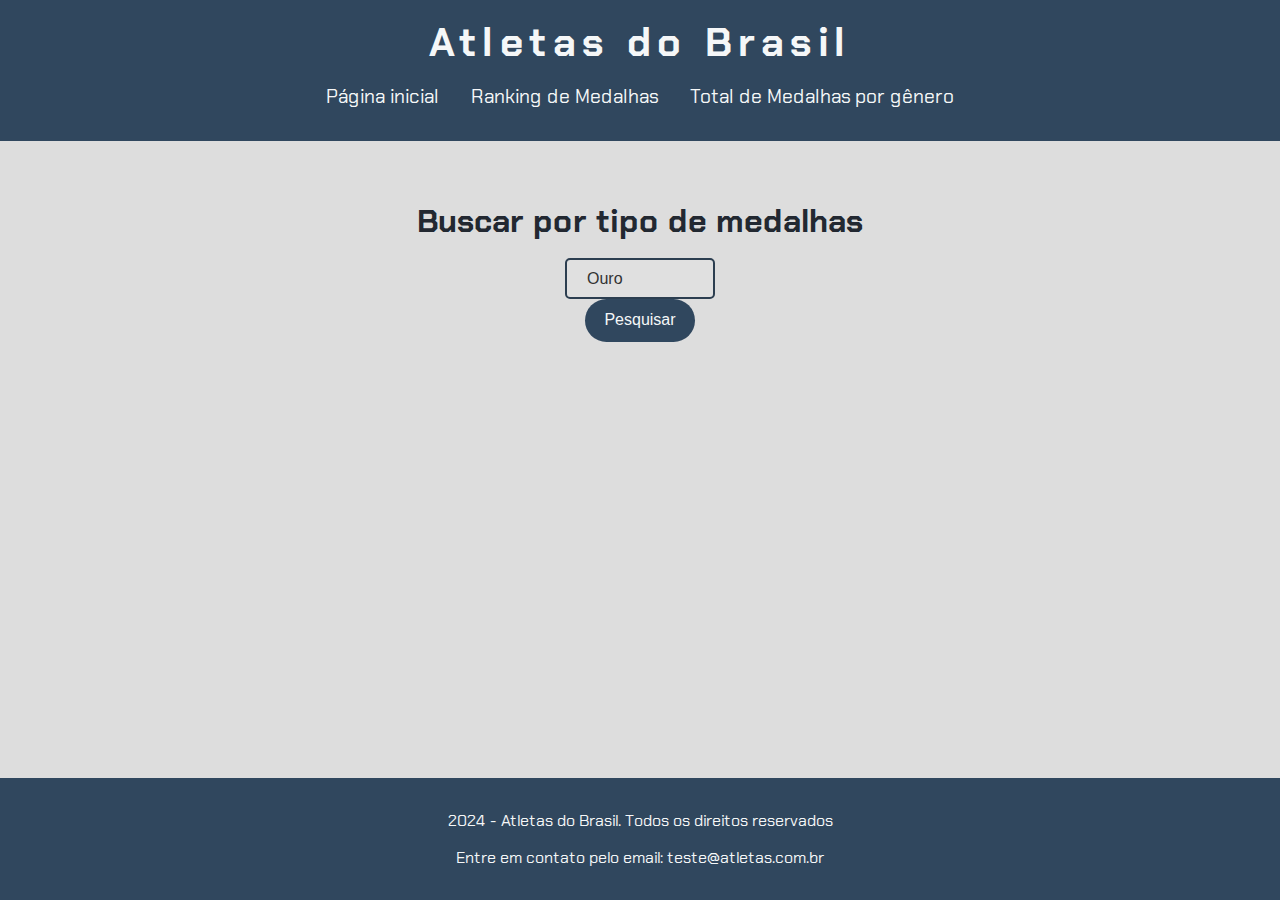
==== ranking_atleta.html @ b4718ef3 "ajustes diretorios" ====
<!DOCTYPE html>
<html lang="pt-br">

<head>
    <meta charset="UTF-8">
    <meta name="viewport" content="width=device-width, initial-scale=1.0">
    <link rel="stylesheet" href="assests/css/style.css">
    <title>Olimpíadas 2024</title>
</head>

<body>
    <header>
        <h1>Atletas do Brasil</h1>
        <nav>
            <ul>
                <li><a href="index.html">Página inicial</a></li>
                <li><a href="ranking_atleta.html">Ranking de Medalhas</a></li>
                <li><a href="total_medalha.html">Total de Medalhas por gênero</a></li>
            </ul>
        </nav>
    </header>
    <main>

        <section id="ranking">
            <h2>Buscar por tipo de medalhas</h2>

            <select id="tpmedalha">
                <option value="Ouro">Ouro</option>
                <option value="Prata">Prata</option>
                <option value="Bronze">Bronze</option>
            </select>

            <button id="mostrarDados">Pesquisar</button>
            <section id="ranking">
                <table id="ranking3">
                    <!--Carregando dados-->
                    <script src="assests/js/dados.js"></script>
                    <script>

                        let botao = document.getElementById('mostrarDados');
                        let tabelaTipoMedalhas = document.querySelector('#ranking3');

                        function filterMedalha(value, dadosMedalhass) {
                            // Limpar a tabela
                            tabelaTipoMedalhas.innerHTML = "";
                            let dadosMedalhas = dadosMedalhass.filter(medalha => medalha.Medalha === value);

                            // Cria o elemento <table>
                            const table = document.createElement('table');
                            table.border = "1"; // Define a borda da tabela

                            // Cria o <thead> para o cabeçalho da tabela
                            const thead = document.createElement('thead');
                            const headerRow = document.createElement('tr'); // Linha do cabeçalho

                            // Cabeçalhos da tabela
                            const headers = ['Medalha', 'Atleta', 'Esporte', 'Prova'] //'Dia'];
                            headers.forEach(headerText => {
                                const th = document.createElement('th');
                                th.textContent = headerText; // Adiciona o texto no <th>
                                tabelaTipoMedalhas.appendChild(th); // Adiciona o <th> na linha do cabeçalho
                            });

                            thead.appendChild(headerRow); // Adiciona a linha do cabeçalho ao <thead>
                            table.appendChild(thead);
                            dadosMedalhas.forEach(medalha => {
                                let novaLinha = document.createElement('tr');
                                let tdMedalha = document.createElement('td');

                                tdMedalha.textContent = medalha.Medalha;
                                let tdAtleta = document.createElement('td');
                                tdAtleta.textContent = medalha.Atleta;
                                let tdEsporte = document.createElement('td');
                                tdEsporte.textContent = medalha.Esporte;
                                let tdProva = document.createElement('td');
                                tdProva.textContent = medalha.Prova;
                                let tdDia = document.createElement('td');
                                tdDia.textContent = new Date(medalha.Dia).toLocaleDateString('pt-BR');
                                novaLinha.appendChild(tdMedalha);
                                novaLinha.appendChild(tdAtleta);
                                novaLinha.appendChild(tdEsporte);
                                novaLinha.appendChild(tdProva);
                                tabelaTipoMedalhas.appendChild(novaLinha);

                            });
                        }
                        botao.addEventListener('click', () => {
                            let select = document.getElementById('tpmedalha');

                            let tabelaTipoMedalhas = document.querySelector('#ranking3');
                            filterMedalha(select.value, dadosMedalhass); // Chama a função com a idade mínima
                        });

                    </script>
                </table>
            </section>
        </section>

    </main>
    <footer>
        <p>2024 - Atletas do Brasil. Todos os direitos reservados</p>
        <p>Entre em contato pelo email: teste@atletas.com.br</p>
    </footer>

</body>

</html>
---- assests/css/style.css ----
/* Importa a fonte Chakra Petch do Google Fonts */
@import url('https://fonts.googleapis.com/css2?family=Chakra+Petch:ital,wght@0,300;0,400;0,500;0,600;0,700;1,300;1,400;1,500;1,600;1,700&display=swap');

/* Estiliza o corpo da página */
body {
    font-family: "Chakra Petch", sans-serif; /* Define a fonte padrão */
    background-color: #DDDDDD; /* Cor de fundo da página */
    margin: 0; /* Remove a margem padrão */
    padding: 0; /* Remove o padding padrão */
    display: flex;
    flex-direction: column;
    min-height: 100vh;
}

/* Estiliza o cabeçalho */
header {
    background-color: #30475E; /* Cor de fundo do cabeçalho */
    color: #F5F7F8; /* Cor do texto do cabeçalho */
    text-align: center; /* Alinha o texto ao centro */
    padding: 1rem 0; /* Espaçamento interno do cabeçalho */
    width: 100%;
}

/* Estiliza o título principal */
h1 {
    font-size: 2.5rem; /* Tamanho da fonte */
    margin: 0; /* Remove a margem padrão */
    letter-spacing: 0.4rem; /* Espaçamento entre letras */
}

/* Estiliza o menu de navegação */
nav ul {
    list-style-type: none; /* Remove as marcas da lista */
    padding: 0;
    display: flex;
    justify-content: center;
    margin: 1rem 0;
}

nav ul li {
    margin: 0 1rem; /* Espaçamento entre os itens do menu */
}

nav ul li a {
    color: #F5F7F8; /* Cor dos links do menu */
    text-decoration: none; /* Remove o sublinhado dos links */
    font-size: 1.2rem; /* Tamanho da fonte dos links */
}

nav ul li a:hover {
    text-decoration: underline; /* Sublinhado ao passar o mouse */
}

/* Estiliza as seções da página */
section {
    display: flex; /* Usa Flexbox para layout */
    flex-direction: column; /* Alinha os itens na vertical */
    align-items: center; /* Centraliza os itens horizontalmente */
    padding: 2rem; /* Espaçamento interno das seções */
    width: 100%;
    box-sizing: border-box;
}

/* Estiliza os títulos das seções */
section h2 {
    font-size: 2rem;
    color: #222831; /* Cor do texto */
    margin-bottom: 1rem; /* Espaçamento abaixo do título */
}

/* Estiliza a tabela de ranking */
table {
    width: 80%; /* Largura da tabela */
    border-collapse: collapse; /* Remove espaçamentos entre células */
    margin-bottom: 2rem; /* Espaçamento abaixo da tabela */
}

th, td {
    /*padding: 1rem; /* Espaçamento interno das células */
    padding: 8px 11px;
    text-align: center; /* Alinha o texto ao centro */
    border: 1px solid #30475E; /* Borda das células */
}

th {
    background-color: #30475E; /* Cor de fundo dos cabeçalhos */
    color: #F5F7F8; /* Cor do texto dos cabeçalhos */
}

td {
    background-color: #F5F7F8; /* Cor de fundo das células */
    color: #222831; /* Cor do texto */
}

select {
    appearance: none;
    -webkit-appearance: none;
    -moz-appearance: none;
    background-color: #e0e0e0;
    border: 2px solid #2c3e50;
    border-radius: 5px;
    padding: 10px 20px;
    font-size: 16px;
    color: #333;
    cursor: pointer;
    transition: all 0.3s ease;
    width: 150px;
}

select:hover {
    background-color: #d1d1d1;
}

select:focus {
    outline: none;
    border-color: #2980b9;
    box-shadow: 0 0 5px rgba(41, 128, 185, 0.5);
}

/* Estiliza os inputs dentro das seções */
section input {
    width: 30rem; /* Largura dos inputs */
    border: none; /* Remove a borda padrão */
    padding: 1rem; /* Espaçamento interno */
    border-radius: 1.5rem; /* Borda arredondada */
    margin-bottom: 1rem; /* Espaçamento abaixo dos inputs */
    color: #45474B; /* Cor do texto */
    font-size: 1rem; /* Tamanho da fonte */
    box-sizing: border-box; /* Inclui padding e border na largura total */
}

/* Estiliza os botões dentro das seções */
section button {
    padding: 0.8rem 1.2rem; /* Espaçamento interno do botão */
    border: none; /* Remove a borda padrão */
    border-radius: 1.5rem; /* Borda arredondada */
    background-color: #30475E; /* Cor de fundo do botão */
    color: #F5F7F8; /* Cor do texto do botão */
    font-size: 1rem; /* Tamanho da fonte */
    cursor: pointer; /* Muda o cursor para indicar que é clicável */
}

/* Adiciona efeito hover ao botão de pesquisa */
section button:hover {
    background-color: #222831; /* Muda a cor de fundo ao passar o mouse */
    box-shadow: 0 4px 8px rgba(0, 0, 0, 0.2); /* Adiciona uma sombra mais intensa */
}



/* Responsividade para tablets */
@media (max-width: 768px) {
    h1 {
        font-size: 2rem; /* Tamanho da fonte em telas menores */
        letter-spacing: 0.2rem; /* Espaçamento entre letras em telas menores */
    }

    section input {
        width: 25rem; /* Largura dos inputs em telas menores */
        padding: 0.8rem; /* Espaçamento interno em telas menores */
    }

    table {
        width: 90%;
    }
}

/* Responsividade para celulares */
@media (max-width: 480px) {

    h1 {
        font-size: 1.8rem; /* Tamanho da fonte em telas pequenas */
        letter-spacing: 0.1rem; /* Espaçamento entre letras em telas pequenas */
    }

    section input {
        width: 17rem; /* Largura total dos inputs em telas pequenas */
    }

    section button {
        padding: 0.6rem 1rem; /* Espaçamento interno do botão em telas pequenas */
        font-size: 0.9rem; /* Tamanho da fonte do botão em telas pequenas */
    }

    table {
        width: 100%;
    }

    footer {
        font-size: 0.9rem; /* Tamanho da fonte do rodapé em telas pequenas */
    }
}


/* Estiliza a caixa de resultados da pesquisa */
.resultados-pesquisa {
    width: 60rem; /* Largura máxima da caixa de resultados */
    height: 46vh; /* Altura máxima da caixa de resultados */
    overflow-y: auto; /* Adiciona rolagem vertical se necessário */
    margin: 0 auto;
    margin-top: 1rem; /* Espaçamento acima da caixa de resultados */
    padding: 1rem; /* Espaçamento interno */
    border-radius: 0.6rem; /* Borda arredondada */
}


/* Estiliza cada item de resultado */
.item-resultado {
    background: #FFFFFF; /* Cor de fundo dos itens */
    border-radius: 0.6rem; /* Borda arredondada */
    padding: 1rem; /* Espaçamento interno */
    margin-bottom: 1rem; /* Espaçamento abaixo dos itens */
    box-shadow: 0 2px 4px rgba(0, 0, 0, 0.1); /* Sombra leve */
}

/* Estiliza os títulos dentro dos itens de resultado */
.item-resultado h2 {
    font-size: 1.5rem; /* Tamanho da fonte */
    color: #222831; /* Cor do texto */
}

/* Estiliza os links dentro dos itens de resultado */
.item-resultado a {
    text-decoration: none; /* Remove o sublinhado padrão dos links */
    color: #30475E; /* Cor do texto dos links */
}

/* Estiliza os links quando são passados o mouse sobre */
.item-resultado a:hover {
    text-decoration: underline; /* Adiciona sublinhado ao passar o mouse */
}

/* Estiliza a descrição meta dentro dos itens de resultado */
.descricao-meta {
    color: #45474B; /* Cor do texto */
    margin: 0.5rem 0; /* Margem acima e abaixo */
}
h4 {
    color: red;
    font-weight: bold;
    text-align: center;
    margin: 20px;
  }
/* Estiliza o rodapé da página */
footer {
    background-color: #30475E; /* Cor de fundo do rodapé */
    color: #F5F7F8; /* Cor do texto */
    text-align: center; /* Alinha o texto ao centro */
    padding: 1rem 0; /* Espaçamento interno */
    width: 100%; /* Largura total da página */
    margin-top: auto;
}
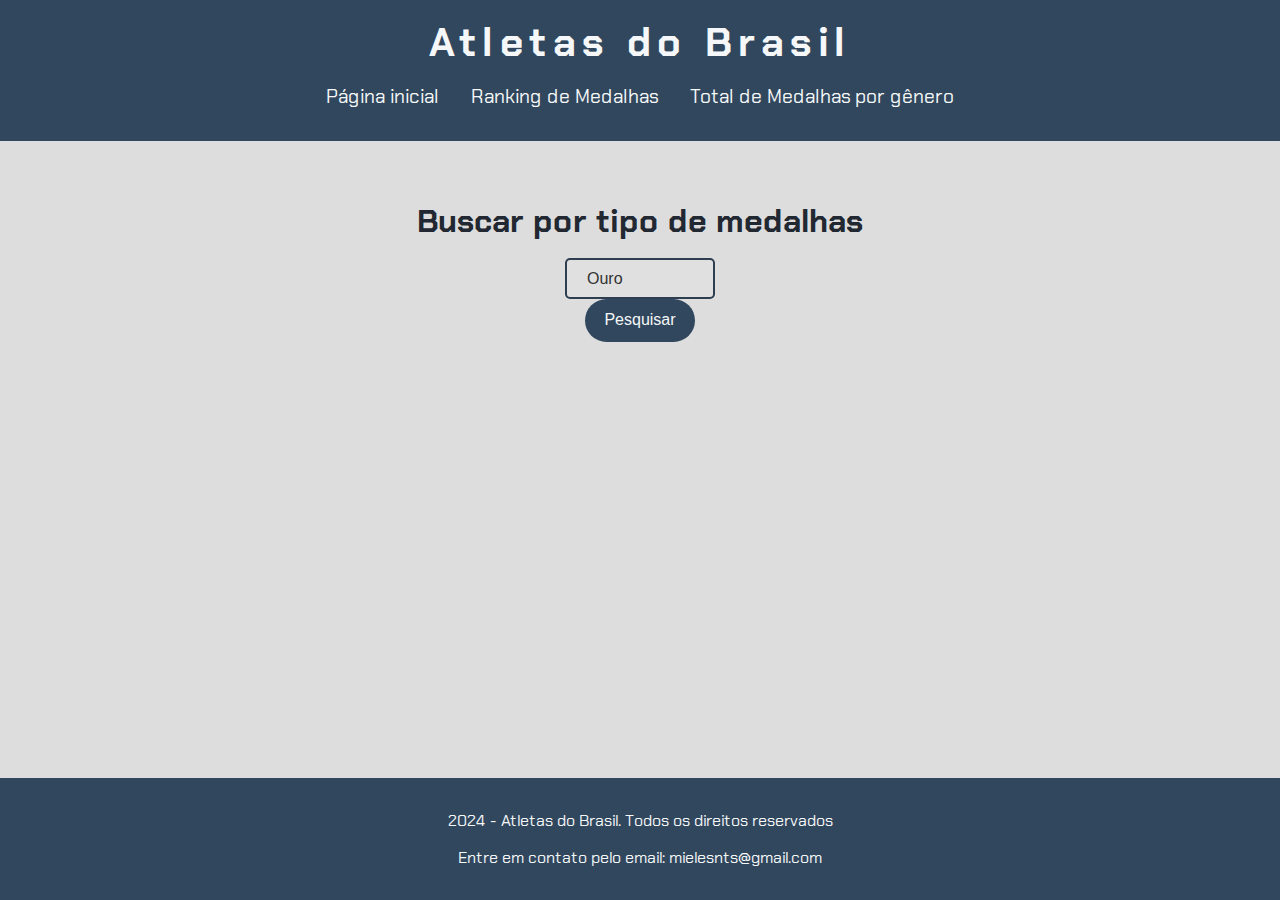
==== commit 719ac36b: "ajustes no footer" ====
--- a/ranking_atleta.html
+++ b/ranking_atleta.html
@@ -99,7 +99,7 @@
     </main>
     <footer>
         <p>2024 - Atletas do Brasil. Todos os direitos reservados</p>
-        <p>Entre em contato pelo email: teste@atletas.com.br</p>
+        <p>Entre em contato pelo email: mielesnts@gmail.com</p>
     </footer>
 
 </body>
